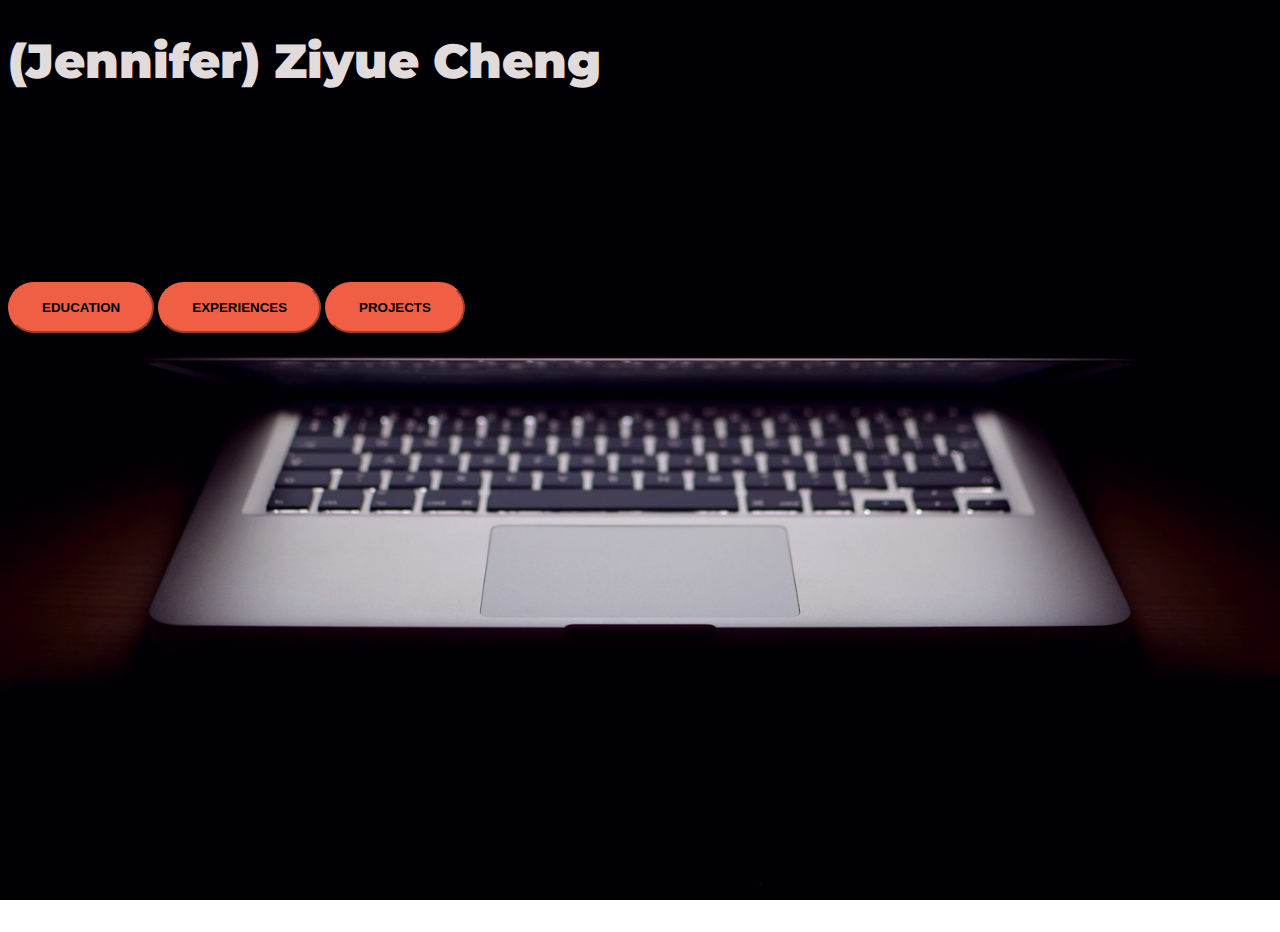
==== index.html @ 746068c0 "add initial file" ====
<!DOCTYPE html>
<html>
  <head>
    <title>Startup</title>
    <!-- Required meta tags -->
    <meta charset="utf-8">
    <meta name="viewport" content="width=device-width, initial-scale=1, shrink-to-fit=no">
    <!-- Google Fonts -->
    <link href="https://fonts.googleapis.com/css?family=Montserrat" rel="stylesheet">

    <!-- Note that the below Bootstrap file is a specific version. If you grab the most
    current from Bootstrap website, you will see the button grow transition being a lot faster
    than in my video.  Use whichever style sheet you like best! -->
    <!-- Bootstrap CSS from a CDN. This way you don't have to include the bootstrap file yourself -->
<!-- CSS only -->
    <link href="https://cdn.jsdelivr.net/npm/bootstrap@5.2.1/dist/css/bootstrap.min.css" rel="stylesheet" integrity="sha384-iYQeCzEYFbKjA/T2uDLTpkwGzCiq6soy8tYaI1GyVh/UjpbCx/TYkiZhlZB6+fzT" crossorigin="anonymous">    <!-- My own stylesheet -->
    <link href="style.css" rel="stylesheet">
  </head>
  <body>
    <div class = "container d-flex align-items-center h-100">
      <div class="row">
        <header class="text-center col-12">
          <h1 class = "text-uppercase"><strong> (Jennifer) Ziyue Cheng</strong> </h1>
        </header>
        <div class="buffer col-12"></div>
        <section class="text-center col-12">
          <button class="btn btn-primary btn-xl"> Education</button>
          <button class="btn btn-primary btn-xl"> Experiences</button>
          <button class="btn btn-primary btn-xl"> Projects</button>
        </section>
    </div>
    </div>
  </body>
</html>
t
---- style.css ----
body,
html {
  width: 100%;
  height: 100%;
  font-family: 'Montserrat', sans-serif;
  
  background: url(header.jpg) no-repeat center center fixed; 
  -webkit-background-size: cover;
  -moz-background-size: cover;
  -o-background-size: cover;
  background-size: cover;
  
}

h1{
  font-size: 3rem;
  color: #e2dbdb;
}

hr {
  margin: 20px auto;
  color: #F05F44;
  border: 3px solid #F05F44;
  max-width: 65px;
  opacity: 1;  
}

.buffer{
  height: 10rem;
}
.btn{
  font-weight: 700;
  border-radius: 300px;
  text-transform: uppercase;
}

.btn-primary{
  background-color: #F05F44;	
    border-color: #F05F44;	
    --bs-btn-hover-bg: #ee4b08;	
    --bs-btn-hover-border-color: #ee4b08;
}
.btn-primary:hover{
    background-color: #ee4b08;
    border-color: #ee4b08;
    border-width: 4px;
}
.btn-xl{
  padding: 1rem 2rem;
}
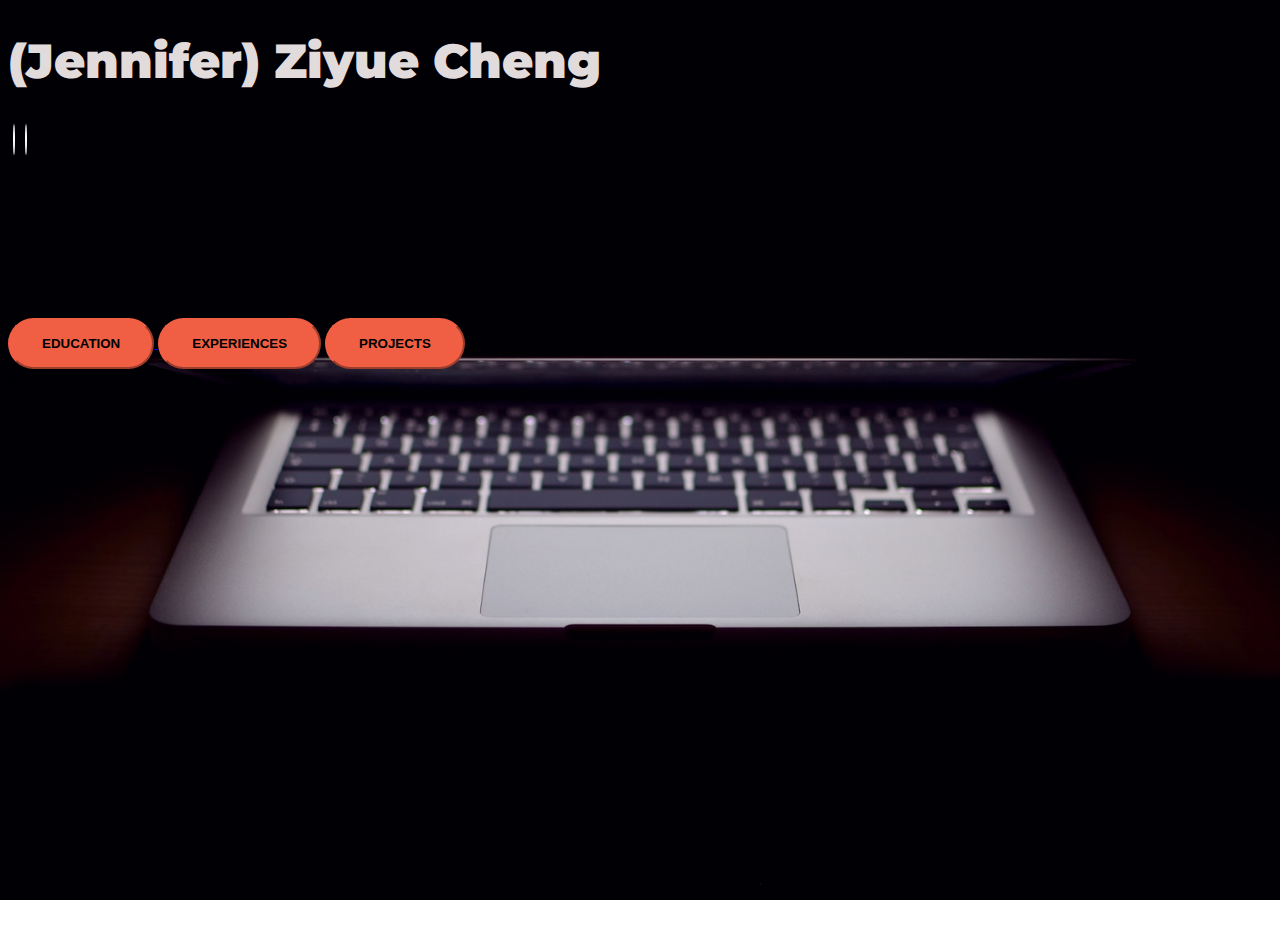
==== commit a033dc65: "add new page" ====
--- a/index.html
+++ b/index.html
@@ -14,6 +14,7 @@
     <!-- Bootstrap CSS from a CDN. This way you don't have to include the bootstrap file yourself -->
 <!-- CSS only -->
     <link href="https://cdn.jsdelivr.net/npm/bootstrap@5.2.1/dist/css/bootstrap.min.css" rel="stylesheet" integrity="sha384-iYQeCzEYFbKjA/T2uDLTpkwGzCiq6soy8tYaI1GyVh/UjpbCx/TYkiZhlZB6+fzT" crossorigin="anonymous">    <!-- My own stylesheet -->
+    <link rel="stylesheet" href="https://use.fontawesome.com/releases/v5.0.13/css/all.css" integrity="sha384-DNOHZ68U8hZfKXOrtjWvjxusGo9WQnrNx2sqG0tfsghAvtVlRW3tvkXWZh58N9jp" crossorigin="anonymous">
     <link href="style.css" rel="stylesheet">
   </head>
   <body>
@@ -21,10 +22,20 @@
       <div class="row">
         <header class="text-center col-12">
           <h1 class = "text-uppercase"><strong> (Jennifer) Ziyue Cheng</strong> </h1>
+          
+          <a href="https://github.com/jennifer-five" target="_blank">
+            <i class="fab fa-github-alt"></i>
+          </a>
+      
+          <a href="https://www.linkedin.com/in/jennifer-cheng-915aa81a2/" target="_blank">
+            <i class="fab fa-linkedin-in"></i>
+          </a>
         </header>
         <div class="buffer col-12"></div>
         <section class="text-center col-12">
-          <button class="btn btn-primary btn-xl"> Education</button>
+          <a href="Education.html">
+            <button class="btn btn-primary btn-xl"> Education</button>
+          </a>
           <button class="btn btn-primary btn-xl"> Experiences</button>
           <button class="btn btn-primary btn-xl"> Projects</button>
         </section>
--- a/style.css
+++ b/style.css
@@ -10,6 +10,21 @@
   -o-background-size: cover;
   background-size: cover;
   
+}
+
+.fab {
+  border: 1px solid white;
+  border-radius: 50%;
+  font-size: 1.5em;
+  width: 1.5em;
+  height: 1.5em;
+  line-height: 1.5em;
+  margin: 5px;
+  text-align: center;
+}
+
+a .fab {
+  color: white;
 }
 
 h1{
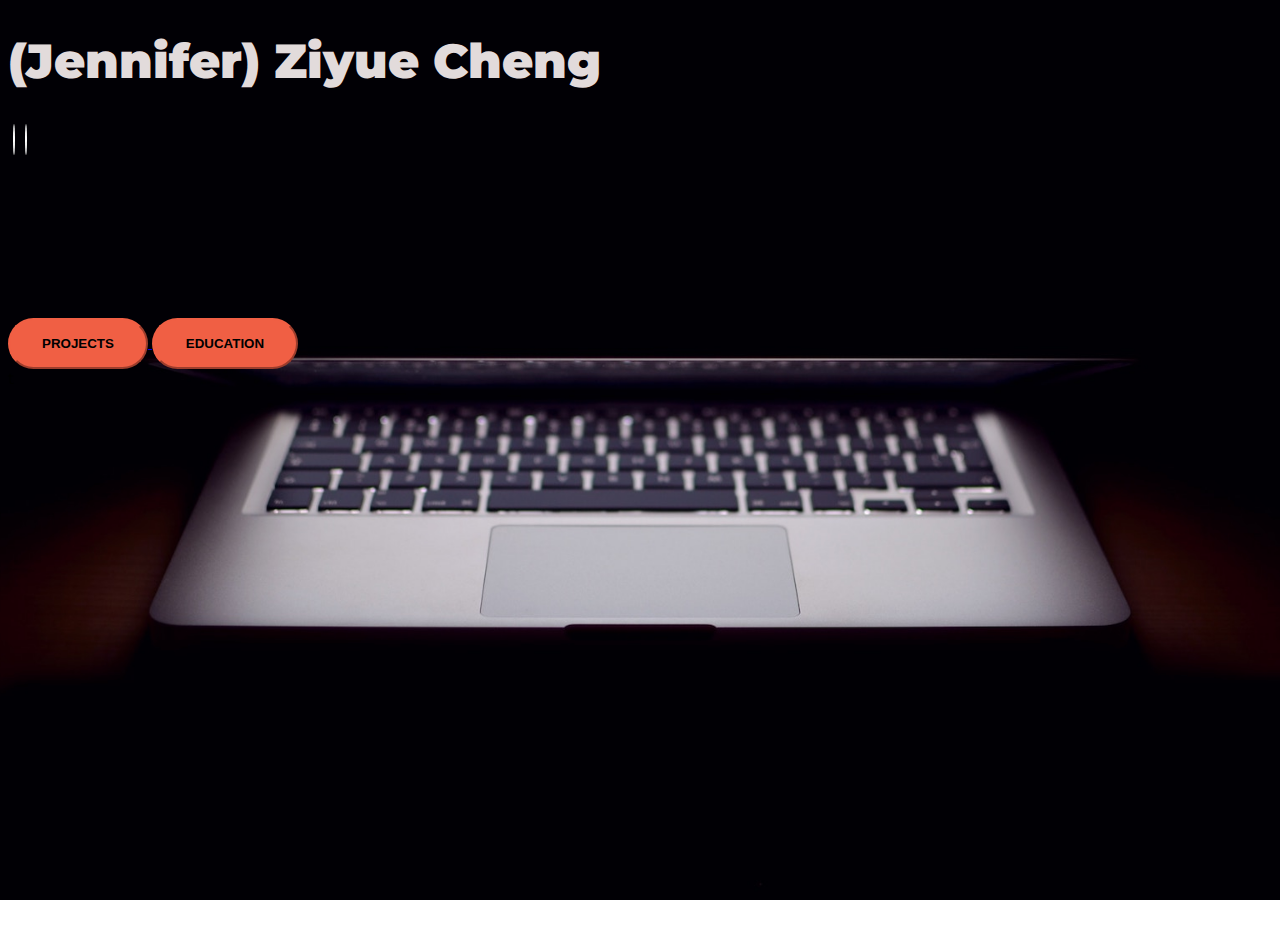
==== commit 48b764ec: "add projects" ====
--- a/index.html
+++ b/index.html
@@ -33,11 +33,13 @@
         </header>
         <div class="buffer col-12"></div>
         <section class="text-center col-12">
+          <a href="Projects.html">
+            <button class="btn btn-primary btn-xl"> Projects</button>
+          </a>
           <a href="Education.html">
             <button class="btn btn-primary btn-xl"> Education</button>
           </a>
-          <button class="btn btn-primary btn-xl"> Experiences</button>
-          <button class="btn btn-primary btn-xl"> Projects</button>
+          
         </section>
     </div>
     </div>
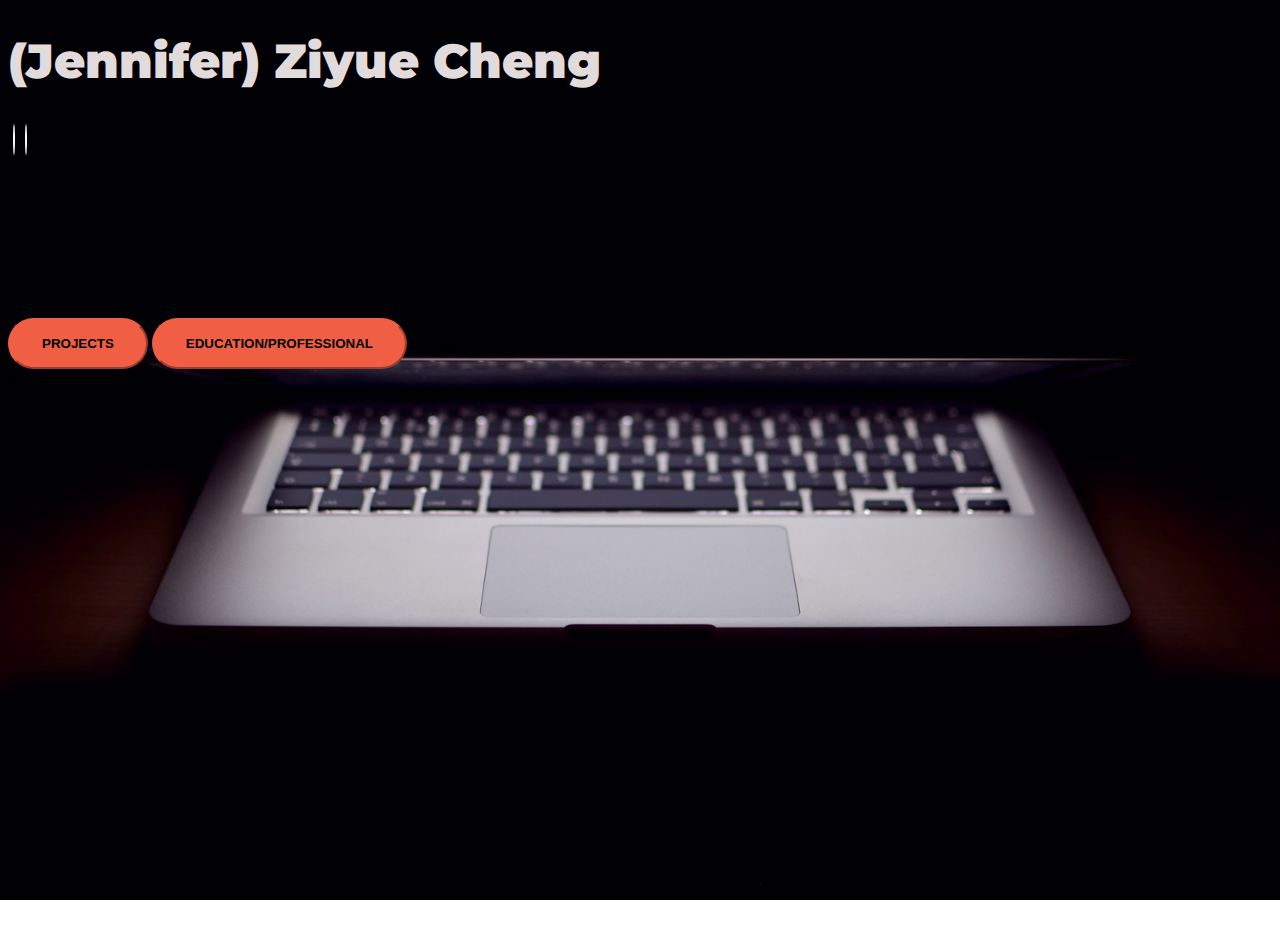
==== commit e66097ff: "add projects" ====
--- a/index.html
+++ b/index.html
@@ -37,7 +37,7 @@
             <button class="btn btn-primary btn-xl"> Projects</button>
           </a>
           <a href="Education.html">
-            <button class="btn btn-primary btn-xl"> Education</button>
+            <button class="btn btn-primary btn-xl"> Education/Professional</button>
           </a>
           
         </section>
